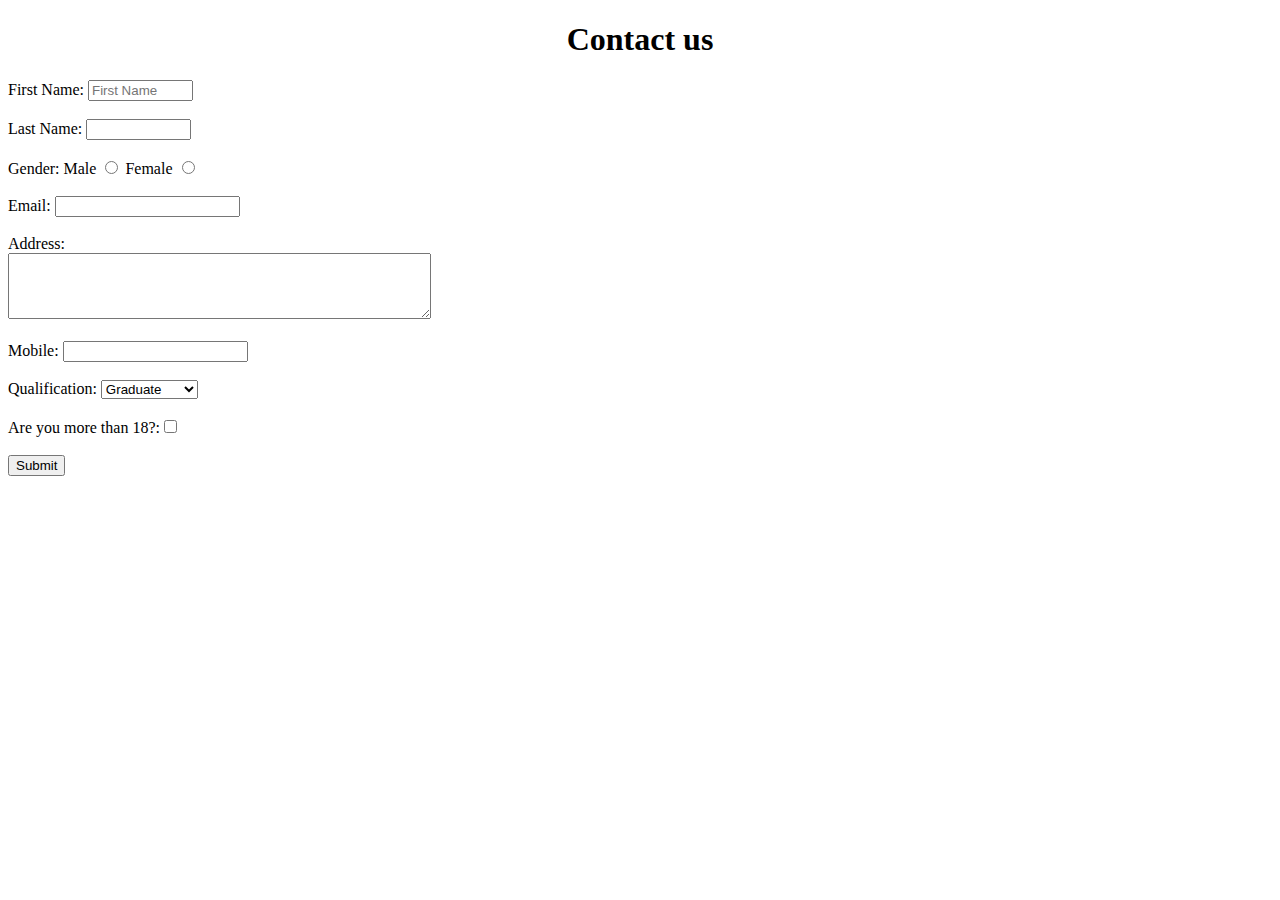
==== index.html @ 48c8df92 "Add files via upload" ====
<!DOCTYPE html>
<html lang="en">
<head>
        <meta charset="UTF-8">
        <meta http-equiv="X-UA-Compatible" content="IE=edge">
        <meta name="viewport" content="width=device-width, initial-scale=1.0">
        <title >Document </title>
        <link rel="stylesheet" href="style.css" >
</head>
<body>
        <form action="Thanks.html" autocomplete="on" method="get" target="blank" >
        <h1>Contact us</h1>
        

        <label for="fname">
                First Name: </label> 
                <input type="text" name="fname" size="10" id="fname" placeholder="First Name" required>
         
        <br>
        <br>
        <label for="Lname">Last Name: </label>
        <input type="text" name="Lname" size="10" id="Lname"  required>
        <br>
        <br>

        <label for="gender">Gender:</label>
      <label>Male 
      <input type="radio" name="gender" id="gender"> </label> 
      <label>Female <input type="radio" name="gender" id="gender">
        

<br>
<br>

<label for="email">Email:</label>
        <input type="email" id="email" required >

       

       <br>
       <br>
       <label for="address">Address:</label>

        
         <br>
         <textarea name="" id="address" cols="50" rows="4"  required> </textarea>

        
        <br>
        <br>
        <label for="mobile">Mobile: </label>

       
               <input type="number" id="mobile" required>
       

<br>
<br>
<label>Qualification:
 <select name="Qualification" id="vote">
        <option value="Graduate">Graduate</option>
        <option value="Intermediate">Intermediate</option>
</select>
</label>
<br>
<br>
<label >Are you more than 18?:<input type="checkbox">
</label>

<br>

<br>

<input type="submit" name="submit">

<u></u>

      



</form>





        
</body>
</html>
---- style.css ----
*{
    background-image: linear
    background-color: #grey
    

}

h1{
    text-align: center;
}

#fname{
    text-align: left;
    box-sizing: content-box;
    
}
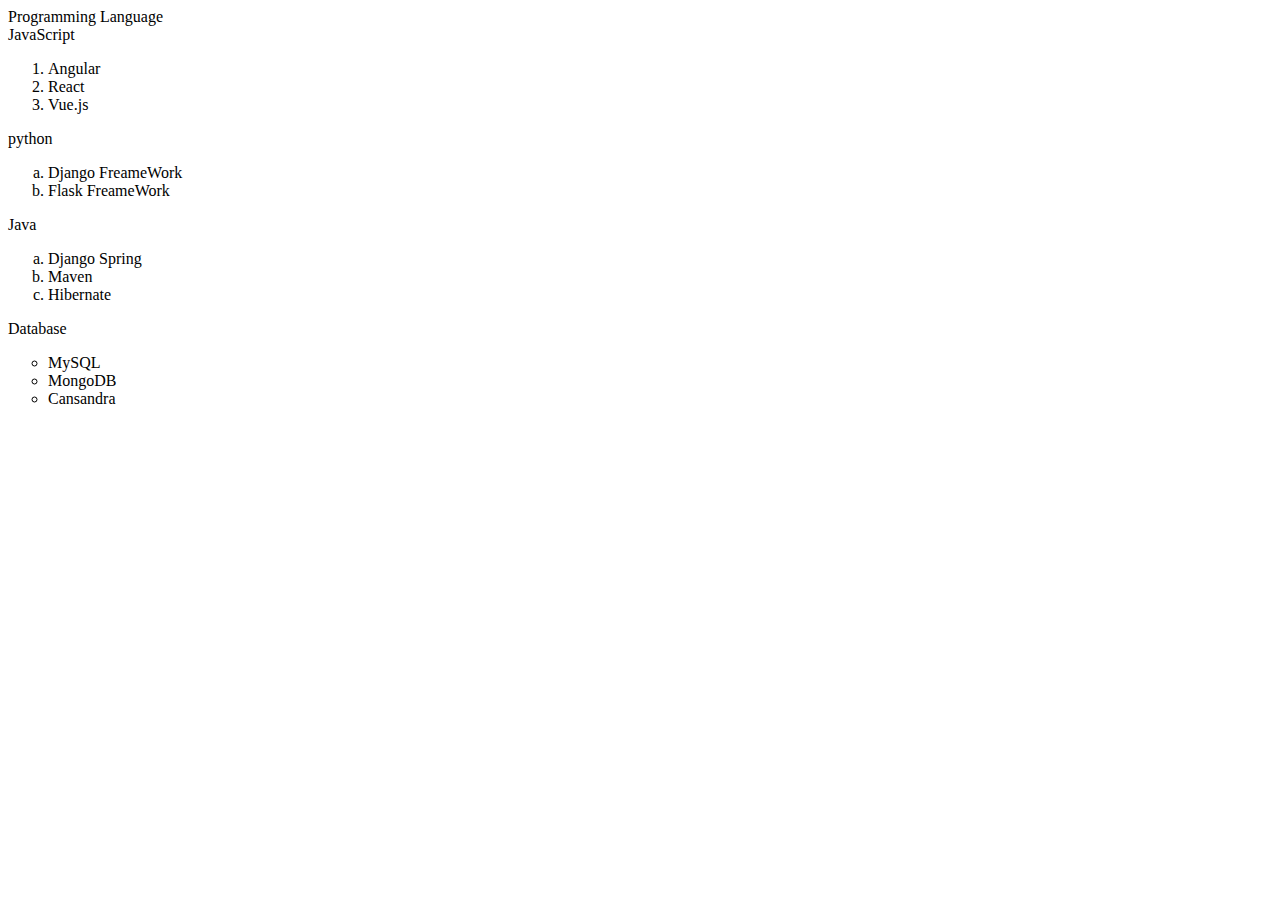
==== commit 903b3c2d: "Add files via upload" ====
--- a/index.html
+++ b/index.html
@@ -1,90 +1,49 @@
 <!DOCTYPE html>
 <html lang="en">
-<head>
-        <meta charset="UTF-8">
-        <meta http-equiv="X-UA-Compatible" content="IE=edge">
-        <meta name="viewport" content="width=device-width, initial-scale=1.0">
-        <title >Document </title>
-        <link rel="stylesheet" href="style.css" >
-</head>
-<body>
-        <form action="Thanks.html" autocomplete="on" method="get" target="blank" >
-        <h1>Contact us</h1>
-        
+    <head>
+        <title>Document  </title>
+            
+               
+    </head>
 
-        <label for="fname">
-                First Name: </label> 
-                <input type="text" name="fname" size="10" id="fname" placeholder="First Name" required>
-         
-        <br>
-        <br>
-        <label for="Lname">Last Name: </label>
-        <input type="text" name="Lname" size="10" id="Lname"  required>
-        <br>
-        <br>
+    
+    <body>
+        <uo> <li>Programming Language</li> </uo>
+        <li style="list-style-type: circle">JavaScript </li>
+        <ol> 
+        <li >Angular</li>
+        <li >React</li>
+        <li >Vue.js</li>
 
-        <label for="gender">Gender:</label>
-      <label>Male 
-      <input type="radio" name="gender" id="gender"> </label> 
-      <label>Female <input type="radio" name="gender" id="gender">
-        
+        </ol>
 
-<br>
-<br>
+        <li style="list-style-type:circle">python</li>
 
-<label for="email">Email:</label>
-        <input type="email" id="email" required >
+        <ol style="list-style-type: lower-alpha"> 
 
-       
+        <li>Django FreameWork</li>
+        <li>Flask FreameWork</li>
+    </ol>
+    <li style="list-style-type:circle">Java</li>
 
-       <br>
-       <br>
-       <label for="address">Address:</label>
+    <ol style="list-style-type: lower-alpha"> 
 
-        
-         <br>
-         <textarea name="" id="address" cols="50" rows="4"  required> </textarea>
+        <li>Django Spring</li>
+        <li>Maven</li>
+        <li>Hibernate</li>
+    </ol>
 
-        
-        <br>
-        <br>
-        <label for="mobile">Mobile: </label>
+        <li>Database</li>
 
-       
-               <input type="number" id="mobile" required>
-       
+        <ol style="list-style-type: circle"> 
 
-<br>
-<br>
-<label>Qualification:
- <select name="Qualification" id="vote">
-        <option value="Graduate">Graduate</option>
-        <option value="Intermediate">Intermediate</option>
-</select>
-</label>
-<br>
-<br>
-<label >Are you more than 18?:<input type="checkbox">
-</label>
-
-<br>
-
-<br>
-
-<input type="submit" name="submit">
-
-<u></u>
-
-      
-
-
-
-</form>
-
-
+            <li>MySQL</li>
+            <li>MongoDB</li>
+            <li>Cansandra</li>
 
 
 
         
-</body>
-</html>+           
+        </body>
+    </html>
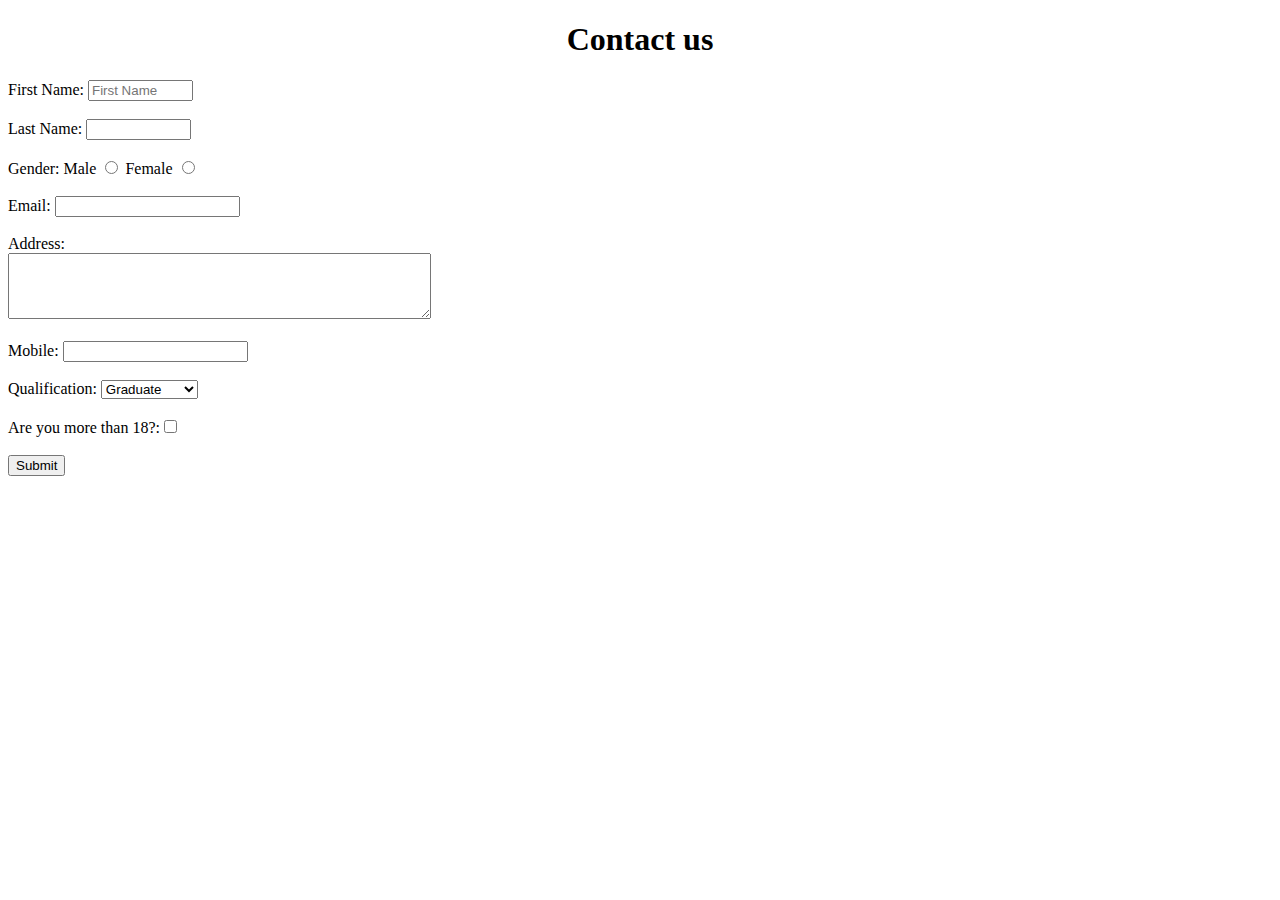
==== commit a303c6d5: "Add files via upload" ====
--- a/index.html
+++ b/index.html
@@ -1,49 +1,90 @@
 <!DOCTYPE html>
 <html lang="en">
-    <head>
-        <title>Document  </title>
-            
-               
-    </head>
+<head>
+        <meta charset="UTF-8">
+        <meta http-equiv="X-UA-Compatible" content="IE=edge">
+        <meta name="viewport" content="width=device-width, initial-scale=1.0">
+        <title >Document </title>
+        <link rel="stylesheet" href="style.css" >
+</head>
+<body>
+        <form action="Thanks.html" autocomplete="on" method="get" target="blank" >
+        <h1>Contact us</h1>
+        
 
-    
-    <body>
-        <uo> <li>Programming Language</li> </uo>
-        <li style="list-style-type: circle">JavaScript </li>
-        <ol> 
-        <li >Angular</li>
-        <li >React</li>
-        <li >Vue.js</li>
+        <label for="fname">
+                First Name: </label> 
+                <input type="text" name="fname" size="10" id="fname" placeholder="First Name" required>
+         
+        <br>
+        <br>
+        <label for="Lname">Last Name: </label>
+        <input type="text" name="Lname" size="10" id="Lname"  required>
+        <br>
+        <br>
 
-        </ol>
+        <label for="gender">Gender:</label>
+      <label>Male 
+      <input type="radio" name="gender" id="gender"> </label> 
+      <label>Female <input type="radio" name="gender" id="gender">
+        
 
-        <li style="list-style-type:circle">python</li>
+<br>
+<br>
 
-        <ol style="list-style-type: lower-alpha"> 
+<label for="email">Email:</label>
+        <input type="email" id="email" required >
 
-        <li>Django FreameWork</li>
-        <li>Flask FreameWork</li>
-    </ol>
-    <li style="list-style-type:circle">Java</li>
+       
 
-    <ol style="list-style-type: lower-alpha"> 
+       <br>
+       <br>
+       <label for="address">Address:</label>
 
-        <li>Django Spring</li>
-        <li>Maven</li>
-        <li>Hibernate</li>
-    </ol>
+        
+         <br>
+         <textarea name="" id="address" cols="50" rows="4"  required> </textarea>
 
-        <li>Database</li>
+        
+        <br>
+        <br>
+        <label for="mobile">Mobile: </label>
 
-        <ol style="list-style-type: circle"> 
+       
+               <input type="number" id="mobile" required>
+       
 
-            <li>MySQL</li>
-            <li>MongoDB</li>
-            <li>Cansandra</li>
+<br>
+<br>
+<label>Qualification:
+ <select name="Qualification" id="vote">
+        <option value="Graduate">Graduate</option>
+        <option value="Intermediate">Intermediate</option>
+</select>
+</label>
+<br>
+<br>
+<label >Are you more than 18?:<input type="checkbox">
+</label>
+
+<br>
+
+<br>
+
+<input type="submit" name="submit">
+
+<u></u>
+
+      
+
+
+
+</form>
+
+
 
 
 
         
-           
-        </body>
-    </html>
+</body>
+</html>--- a/style.css
+++ b/style.css
@@ -0,0 +1,16 @@
+*{
+    background-image: linear
+    background-color: #grey
+    
+
+}
+
+h1{
+    text-align: center;
+}
+
+#fname{
+    text-align: left;
+    box-sizing: content-box;
+    
+}